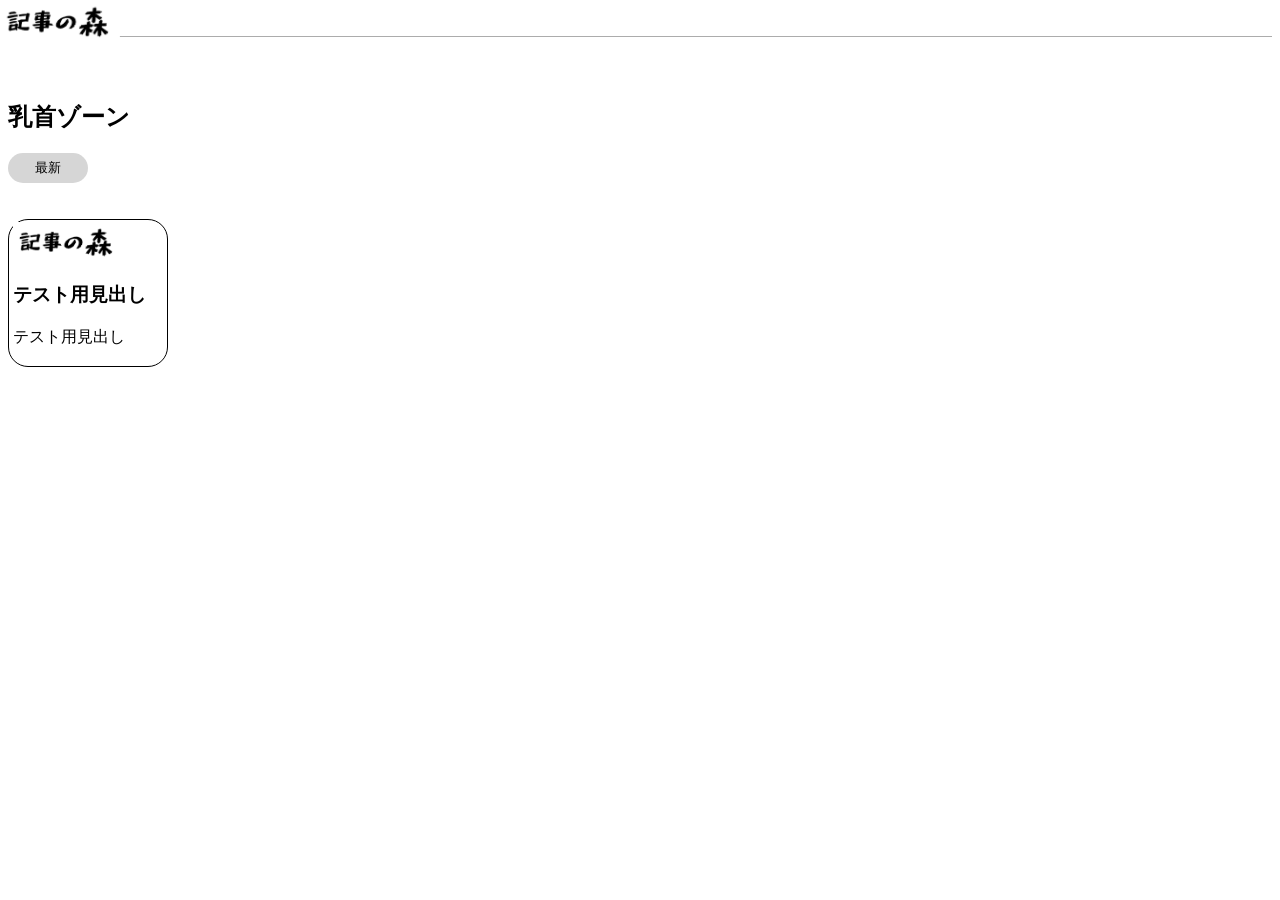
==== index.html @ e235d8f9 "Add files via upload" ====
<!DOCTYPE html>
<html lang="en">
<head>
    <meta charset="UTF-8">
    <meta name="viewport" content="width=device-width, initial-scale=1.0">
    <link rel="stylesheet" href="./css/style.css">
    <title>記事の森</title>
</head>
<body>
    <!-- ヘッダー -->
    <header>
            <img class="logo" src="./img/logo.png"><br><hr>
    </header>
    <br><br>
    <h2>乳首ゾーン</h2>

        <!-- カテゴリ -->
        <div id="categori">
            <button>最新</button>
        </div>


        <br><br>
        <!--　記事  -->
        <div id="articles">
            <a href="./post/1.html" class="link">
                <div class="content">
                    <img src="./img/logo.png" class="title_img">
                    <h3 class="title">テスト用見出し</h3>
                    <p class="text">テスト用見出し</p>
                </div>
            </a>
        </div>
</body>
</html>
---- css/style.css ----
@charset "utf-8";

/* ヘッダー */
.logo {
    position: fixed;
    width: 120px;
    height: auto;
    top: 0;
    left: 0;
}

hr {
    margin-top: 10px;
    border: none;
    height: 1px;
    background-color: rgb(172, 172, 172);
}

/* カテゴリのボタン */
button {
    width: 80px;
    height: 30px;
    background-color: rgb(214, 214, 214);
    border: none;
    border-radius: 60px;
}

/* 記事の誘導 */
.content {
    border: 0.5px solid #000;
    padding: 2px 4px;
    border-radius: 20px;
    display: block;
    margin-bottom: 20px;
    width: 150px;
}

.link {
    text-decoration: none;
    color: black;
}

.title_img {
    width: 110px;
    height: auto;
}
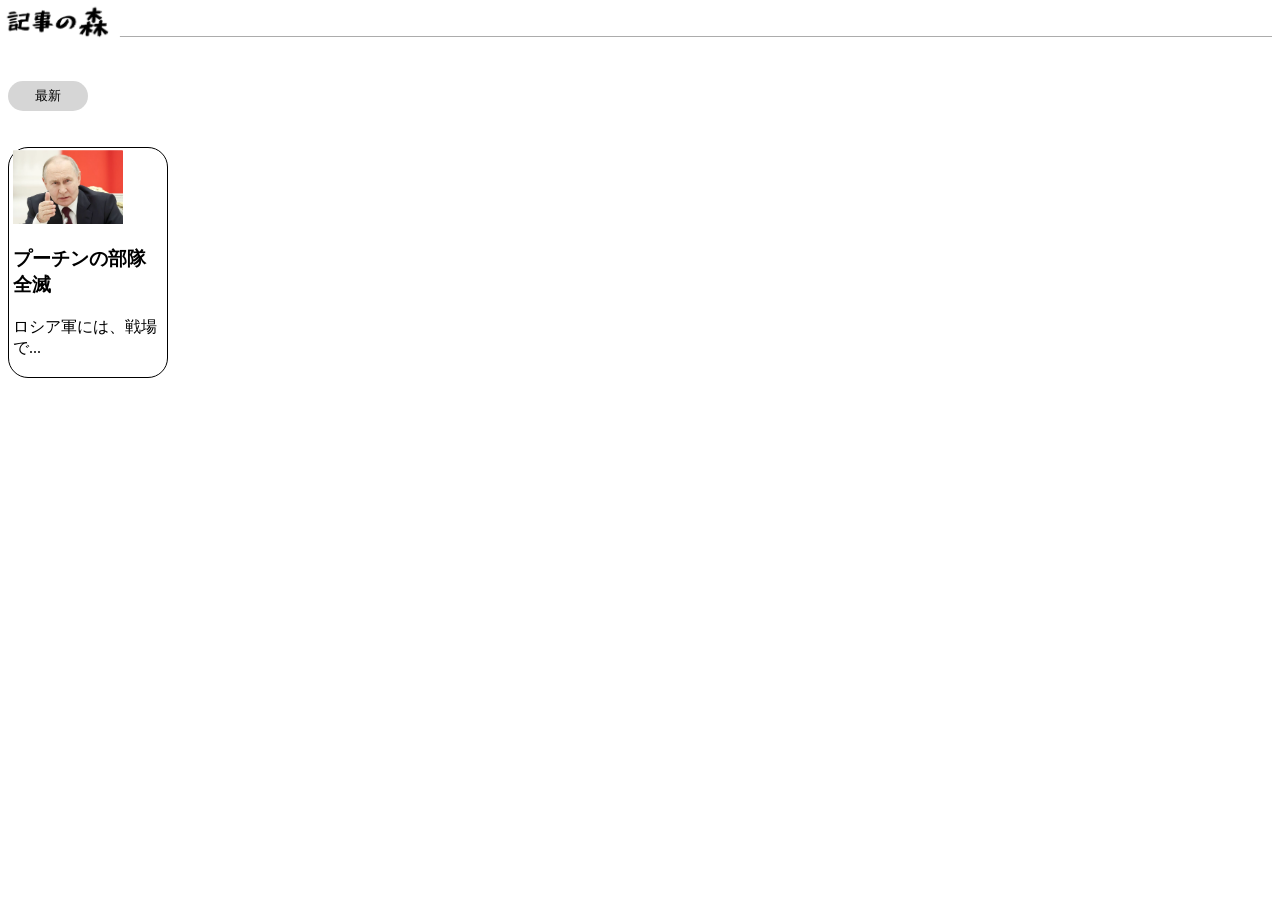
==== commit c470e3e9: "Add files via upload" ====
--- a/index.html
+++ b/index.html
@@ -12,7 +12,6 @@
             <img class="logo" src="./img/logo.png"><br><hr>
     </header>
     <br><br>
-    <h2>乳首ゾーン</h2>
 
         <!-- カテゴリ -->
         <div id="categori">
@@ -23,13 +22,16 @@
         <br><br>
         <!--　記事  -->
         <div id="articles">
+
             <a href="./post/1.html" class="link">
                 <div class="content">
-                    <img src="./img/logo.png" class="title_img">
-                    <h3 class="title">テスト用見出し</h3>
-                    <p class="text">テスト用見出し</p>
+                    <img src="./img/pu-chin.png" class="title_img">
+                    <h3 class="title">プーチンの部隊全滅</h3>
+                    <p class="text">ロシア軍には、戦場で...</p>
                 </div>
             </a>
+
+
         </div>
 </body>
 </html>
